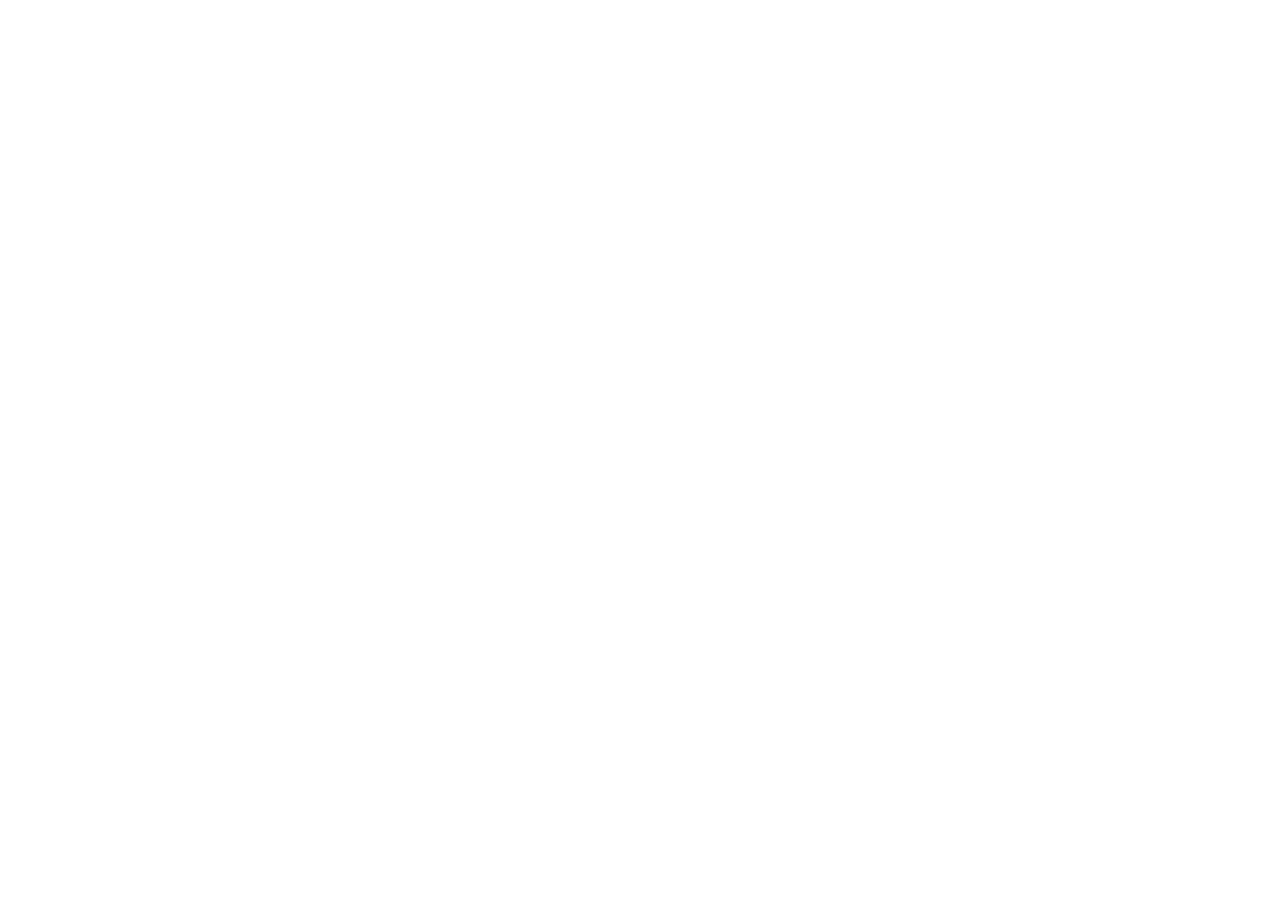
==== index.html @ ddcc538a "adding indes.html" ====
<!DOCTYPE html>
<html lang="en">
  <head>
    <meta charset="UTF-8" />
    <meta name="viewport" content="width=device-width, initial-scale=1.0" />
    <title>Document</title>
  </head>
  <body></body>
</html>
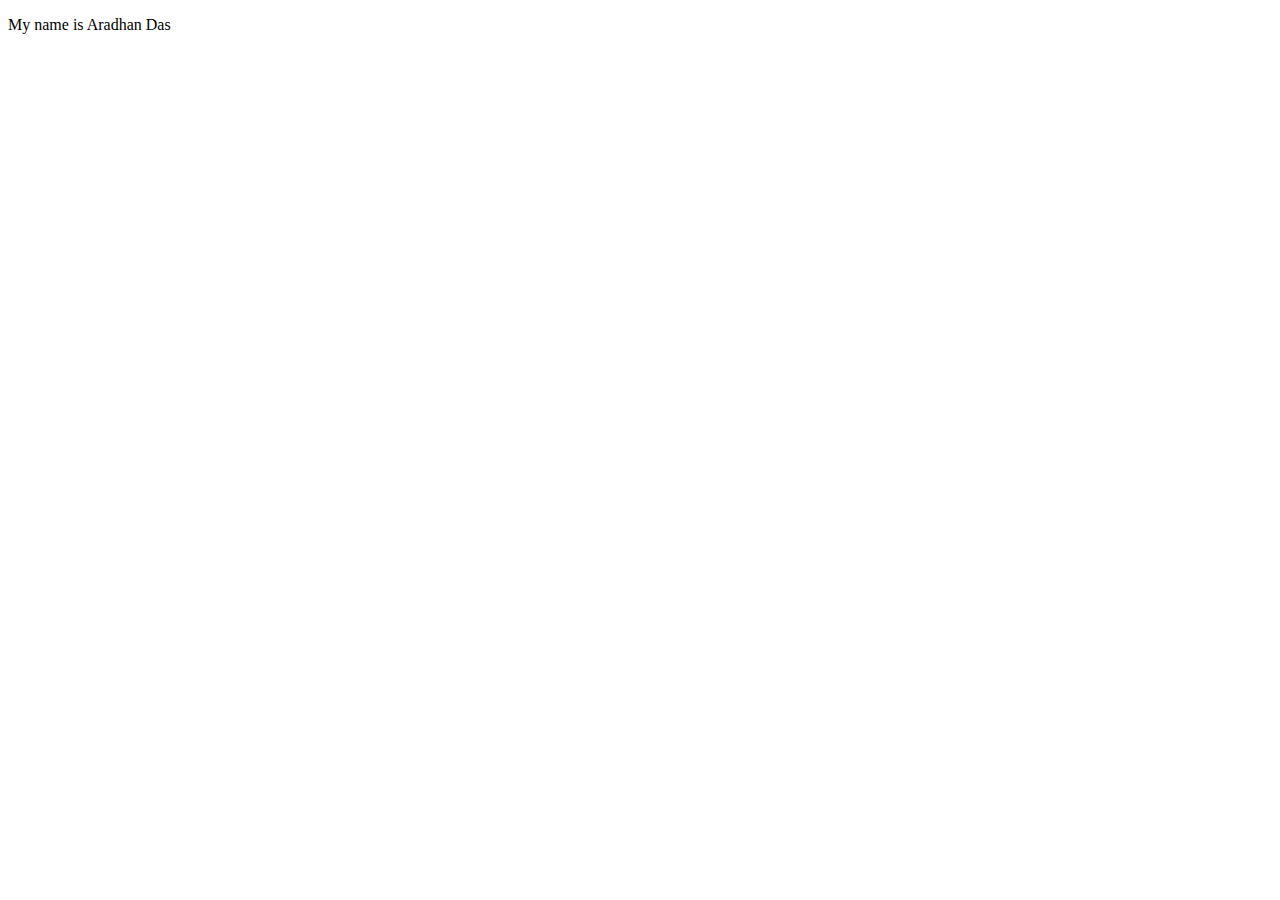
==== commit 721b0e1a: "updated code-added p tag" ====
--- a/index.html
+++ b/index.html
@@ -5,5 +5,7 @@
     <meta name="viewport" content="width=device-width, initial-scale=1.0" />
     <title>Document</title>
   </head>
-  <body></body>
+  <body>
+    <p>My name is Aradhan Das</p>
+  </body>
 </html>
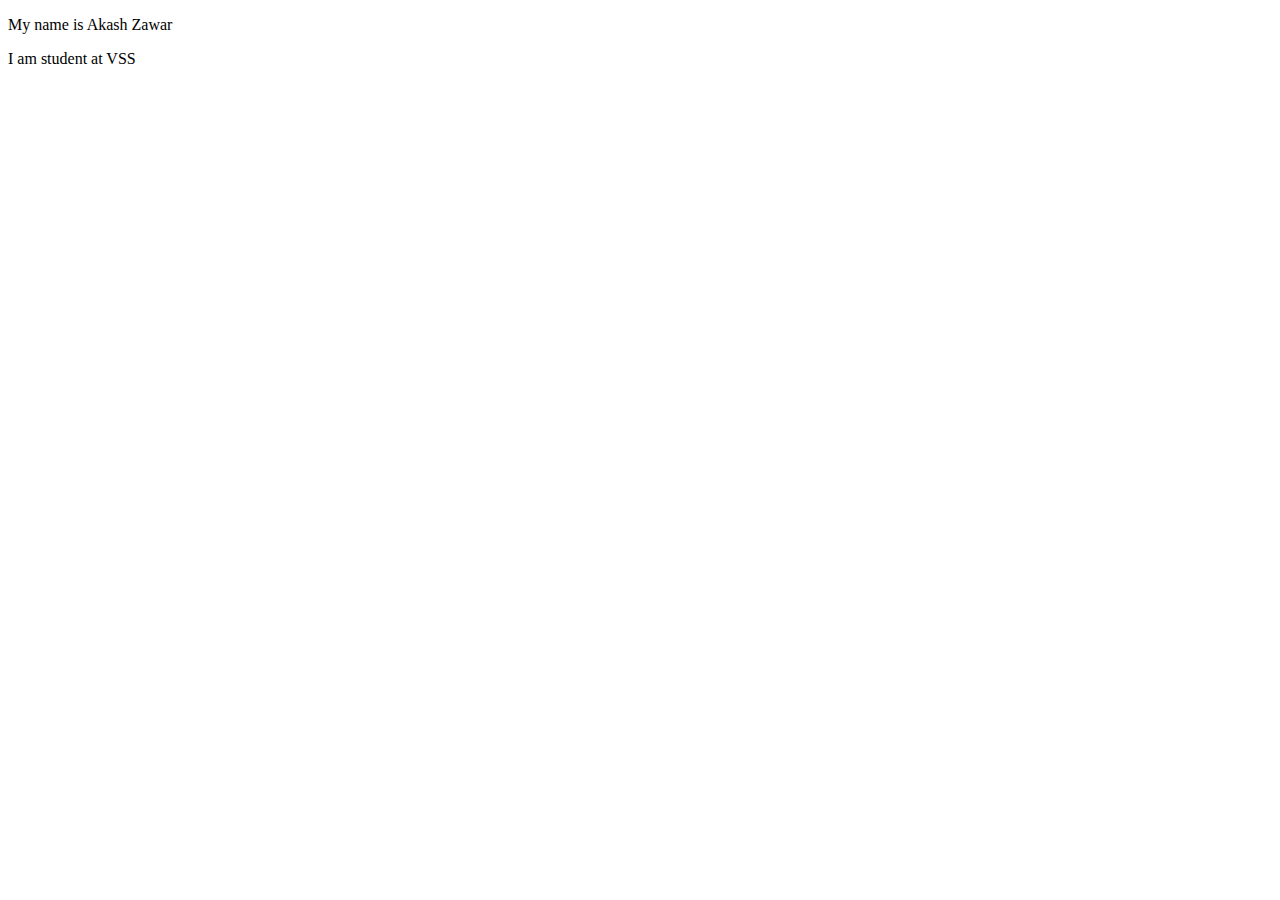
==== commit 132ce12a: "1st edit" ====
--- a/index.html
+++ b/index.html
@@ -6,6 +6,7 @@
     <title>Document</title>
   </head>
   <body>
-    <p>My name is Aradhan Das</p>
+    <p>My name is Akash Zawar</p>
+    <p>I am student at VSS</p>
   </body>
 </html>
